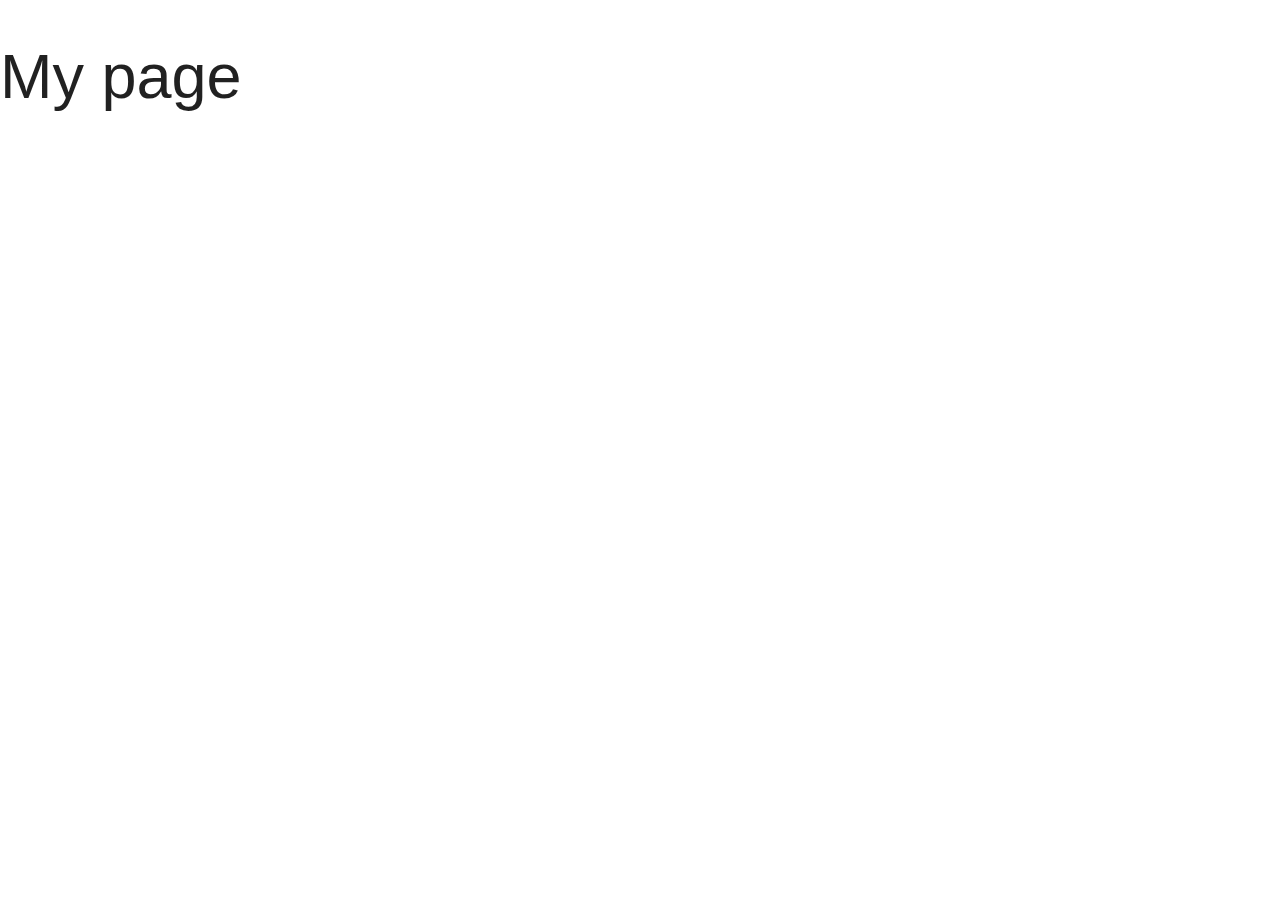
==== index.html @ 72392286 "setup materialize" ====
<!DOCTYPE html>
<html lang="en">
<head>
    <meta charset="UTF-8">
    <meta name="viewport" content="width=device-width, initial-scale=1.0">
    <link type="text/css" rel="stylesheet" href="assets/css/materialize.min.css"  media="screen,projection"/>
    <title>The Full Tankard</title>
</head>
<body>
    <h1>My page</h1>

    <script type="text/javascript" src="assets/script/materialize.min.js"></script>
    <script src="https://cdnjs.cloudflare.com/ajax/libs/jquery/3.2.1/jquery.min.js"></script>
    <script src="script.js"></script>
</body>
</html>
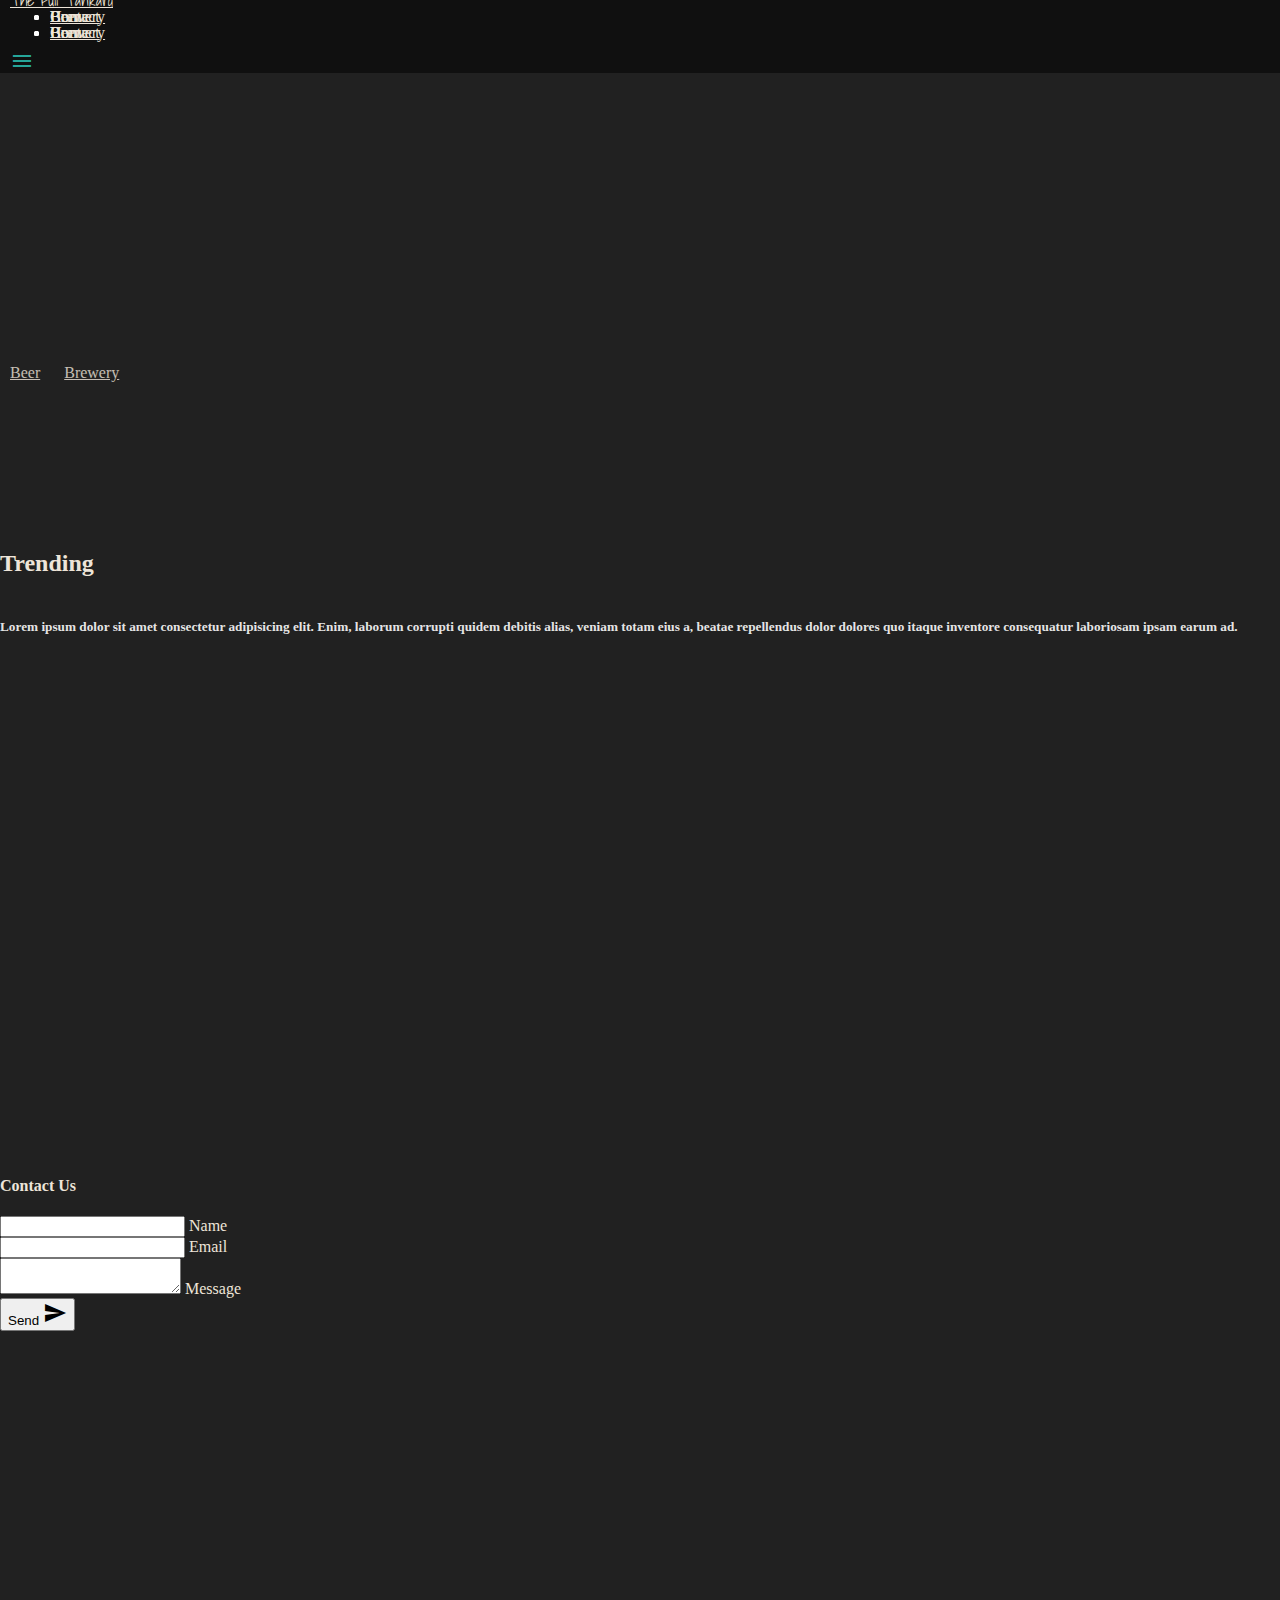
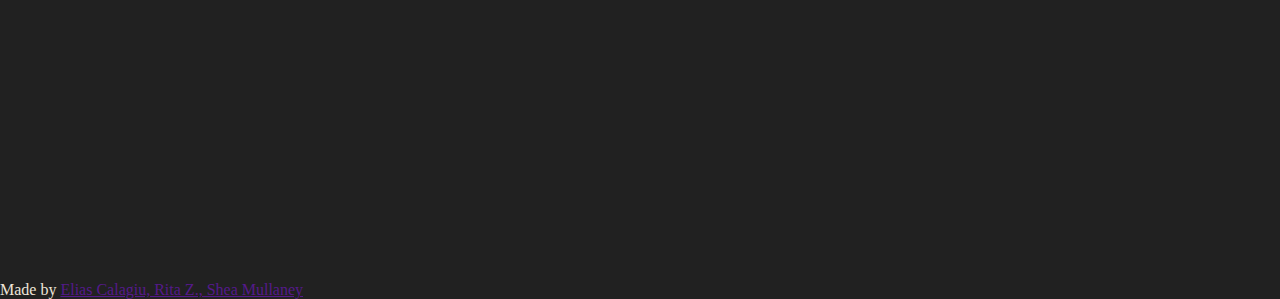
==== commit 8109d33c: "input setup finished" ====
--- a/index.html
+++ b/index.html
@@ -1,16 +1,151 @@
 <!DOCTYPE html>
 <html lang="en">
+
 <head>
     <meta charset="UTF-8">
     <meta name="viewport" content="width=device-width, initial-scale=1.0">
-    <link type="text/css" rel="stylesheet" href="assets/css/materialize.min.css"  media="screen,projection"/>
+    <link rel="preconnect" href="https://fonts.gstatic.com">
+    <link href="https://fonts.googleapis.com/css2?family=Shadows+Into+Light&display=swap" rel="stylesheet">
+
+    <link href="https://fonts.googleapis.com/icon?family=Material+Icons" rel="stylesheet">
+
+    <link type="text/css" rel="stylesheet"
+        href="https://materializecss.com/dist/css/materialize.min.css" />
+
+    <link rel="stylesheet" href="assets/css/index.css">
+    <link rel="stylesheet" href="assets/css/style.css">
     <title>The Full Tankard</title>
 </head>
+
 <body>
-    <h1>My page</h1>
+    <section id="index-banner" class="parallax-container">
+        <nav role="navigation">
+            <section class="nav-wrapper">
+                <a id="logo-container" href="#" class="brand-logo">The Full Tankard</a>
+                <ul class="right hide-on-med-and-down">
+                    <li><a href="#">Home</a></li>
+                    <li><a href="./assets/html/beer.html">Beer</a></li>
+                    <li><a href="./assets/html/brewery.html">Brewery</a></li>
+                    <li><a href="assets/html/contact.html">Contact</a></li>
+                </ul>
 
-    <script type="text/javascript" src="assets/script/materialize.min.js"></script>
-    <script src="https://cdnjs.cloudflare.com/ajax/libs/jquery/3.2.1/jquery.min.js"></script>
-    <script src="script.js"></script>
+                <ul id="nav-mobile" class="sidenav">
+                    <li><a href="#">Home</a></li>
+                    <li><a href="./assets/html/beer.html">Beer</a></li>
+                    <li><a href="./assets/html/brewery.html">Brewery</a></li>
+                    <li><a href="assets/html/contact.html">Contact</a></li>
+                </ul>
+                <a href="#" data-target="nav-mobile" class="sidenav-trigger"><i class="material-icons">menu</i></a>
+            </section>
+        </nav>
+
+        <section class="section no-pad-bot">
+            <section class="container">
+                <br><br>
+                <section class="row center" id="btns">
+                    <a class="waves-effect orange accent-3 btn-large beer" href="./assets/html/beer.html">Beer</a>
+                    <a class="waves-effect brown darken-3 btn-large brewery-btn" href="assets/html/brewery.html">Brewery</a>
+                </section>
+            </section>
+        </section>
+        <section class="parallax background-img1"></section>
+    </section>
+
+
+    <section class="container">
+        <section class="section">
+            <section class="row center">
+                <section class="col s12">
+                    <h2>Trending</h2>
+                </section>
+            </section>
+
+            <!--   Icon Section   -->
+            <section class="row"></section>
+
+        </section>
+    </section>
+
+
+    <section class="parallax-container valign-wrapper">
+        <section class="section no-pad-bot">
+            <section class="container">
+                <section class="row center">
+                    <h5 class="header col s12 light">Lorem ipsum dolor sit amet consectetur adipisicing elit. Enim,
+                        laborum corrupti quidem debitis alias, veniam totam eius a, beatae repellendus dolor dolores quo
+                        itaque inventore consequatur laboriosam ipsam earum ad.
+                    </h5>
+                </section>
+            </section>
+        </section>
+        <section class="parallax background-img2"></section>
+    </section>
+
+    <section class="container">
+        <section class="section">
+            <section class="row">
+                <section class="col s12 center">
+                    <h3><i class="mdi-content-send brown-text"></i></h3>
+                    <h4>Contact Us</h4>
+                    <section class="row">
+                        <section class="col s3"></section>
+                        <form class="col s6">
+                            <section class="row">
+                                <section class="input-field col s12">
+                                    <input id="name" type="text" class="validate">
+                                    <label for="last_name">Name</label>
+                                </section>
+                            </section>
+                            <section class="row">
+                                <section class="input-field col s12">
+                                    <input id="email" type="email" class="validate">
+                                    <label for="email">Email</label>
+                                </section>
+                            </section>
+                            <section class="row">
+                                <section class="input-field col s12">
+                                    <textarea id="textarea" class="materialize-textarea" data-length="120"></textarea>
+                                    <label for="textarea">Message</label>
+                                </section>
+                            </section>
+                            <button class="btn waves-effect" type="submit" name="action">Send
+                                <i class="material-icons right">send</i>
+                            </button>
+                        </form>
+                    </section>
+                </section>
+            </section>
+        </section>
+    </section>
+
+
+    <section class="parallax-container valign-wrapper">
+        <!-- <section class="section no-pad-bot">
+            <section class="container">
+                <section class="row center">
+                    <h5 class="header col s12 light">Lorem ipsum dolor sit amet consectetur adipisicing elit. Provident
+                        aperiam quasi numquam architecto, optio libero. Corporis delectus fugit, eveniet aut incidunt
+                        quas nemo rem voluptatum rerum tempore saepe cum assumenda!
+                    </h5>
+                </section>
+            </section>
+        </section> -->
+        <section class="parallax background-img3"></section>
+    </section>
+
+    <footer class="page-footer grey darken-4">
+        <section class="footer-copyright">
+            <section class="container">
+                Made by <a class="brown-text text-lighten-3" href="">Elias Calagiu, Rita Z., Shea Mullaney</a>
+            </section>
+        </section>
+    </footer>
+
+    <!-- <script src="https://cdnjs.cloudflare.com/ajax/libs/jquery/3.2.1/jquery.min.js"></script> -->
+    <script src="https://code.jquery.com/jquery-2.1.1.min.js"></script>
+    <script src="https://materializecss.com/dist/js/materialize.js"></script>
+    <script src="https://materializecss.com/dist/js/materialize.js"></script>
+    <script src="assets/script/script.js"></script>
 </body>
+
 </html>--- a/assets/css/index.css
+++ b/assets/css/index.css
@@ -0,0 +1,56 @@
+.background-img1 {
+    background: url(https://images.unsplash.com/photo-1436076863939-06870fe779c2?ixlib=rb-1.2.1&ixid=MXwxMjA3fDB8MHxwaG90by1wYWdlfHx8fGVufDB8fHw%3D&auto=format&fit=crop&w=2850&q=80) no-repeat center center fixed;
+    background-size: cover;
+    height: 100%;
+    overflow: hidden;
+  }
+  
+  .background-img2 {
+    background: url(https://images.unsplash.com/photo-1538488881038-e252a119ace7?ixid=MXwxMjA3fDB8MHxwaG90by1wYWdlfHx8fGVufDB8fHw%3D&ixlib=rb-1.2.1&auto=format&fit=crop&w=2250&q=80) no-repeat center center fixed;
+    background-size: cover;
+    height: 100%;
+    overflow: hidden;
+  }
+  
+  .background-img3 {
+    background: url(https://images.unsplash.com/photo-1513189737554-b1bbd839b9a3?ixlib=rb-1.2.1&ixid=MXwxMjA3fDB8MHxwaG90by1wYWdlfHx8fGVufDB8fHw%3D&auto=format&fit=crop&w=1950&q=80) no-repeat center center fixed;
+    background-size: cover;
+    width: 100%;
+    overflow: hidden;
+  }
+  
+  #btns {
+    margin-top: 250px;
+  }
+  
+  #btns > a {
+    width: 150px;
+    margin: 10px;
+  }
+  
+  p {
+    line-height: 2rem;
+  }
+   
+  .sidenav-trigger {
+    color: #26a69a;
+  }
+   
+  .parallax-container {
+    min-height: 500px;
+    line-height: 0;
+    height: auto;
+    color: rgba(255,255,255,.9);
+  }
+    
+  .parallax-container .section {
+    width: 100%;
+  }
+   
+  .icon-block {
+    padding: 0 15px;
+  }
+  
+  .icon-block .material-icons {
+    font-size: inherit;
+  }--- a/assets/css/style.css
+++ b/assets/css/style.css
@@ -0,0 +1,65 @@
+body {
+  background-color: #212121;
+  height: 100%;
+  margin: 0;
+  color: #eee5d9;
+}
+
+nav {
+  padding: 0 10px;
+}
+
+nav ul a,
+ nav .brand-logo {
+  color: #eee5d9;
+}
+
+nav {
+  background-color: rgba(0,0,0,.5);
+  box-shadow: none;
+}
+
+.beer:hover {
+  color: #6d4c41;
+}
+
+.brewery-btn:hover {
+  color: #ff9100;
+}
+
+.btn-large {
+  opacity: 0.8;
+  color:  #eee5d9;
+}
+
+.card {
+  background-color: transparent;
+}
+
+#logo-container {
+  font-family: 'Shadows Into Light', cursive;
+}
+
+footer.page-footer {
+  margin: 0;
+}
+
+footer {
+ padding-top: 0 !important;
+}
+
+.footer {
+  position: absolute;
+  bottom: 0;
+  width: 100%; 
+}
+
+.container {
+  margin-top: 50px;
+}
+
+@media only screen and (max-width : 600px) {
+  #index-banner .section {
+    top: 0;
+  }
+}
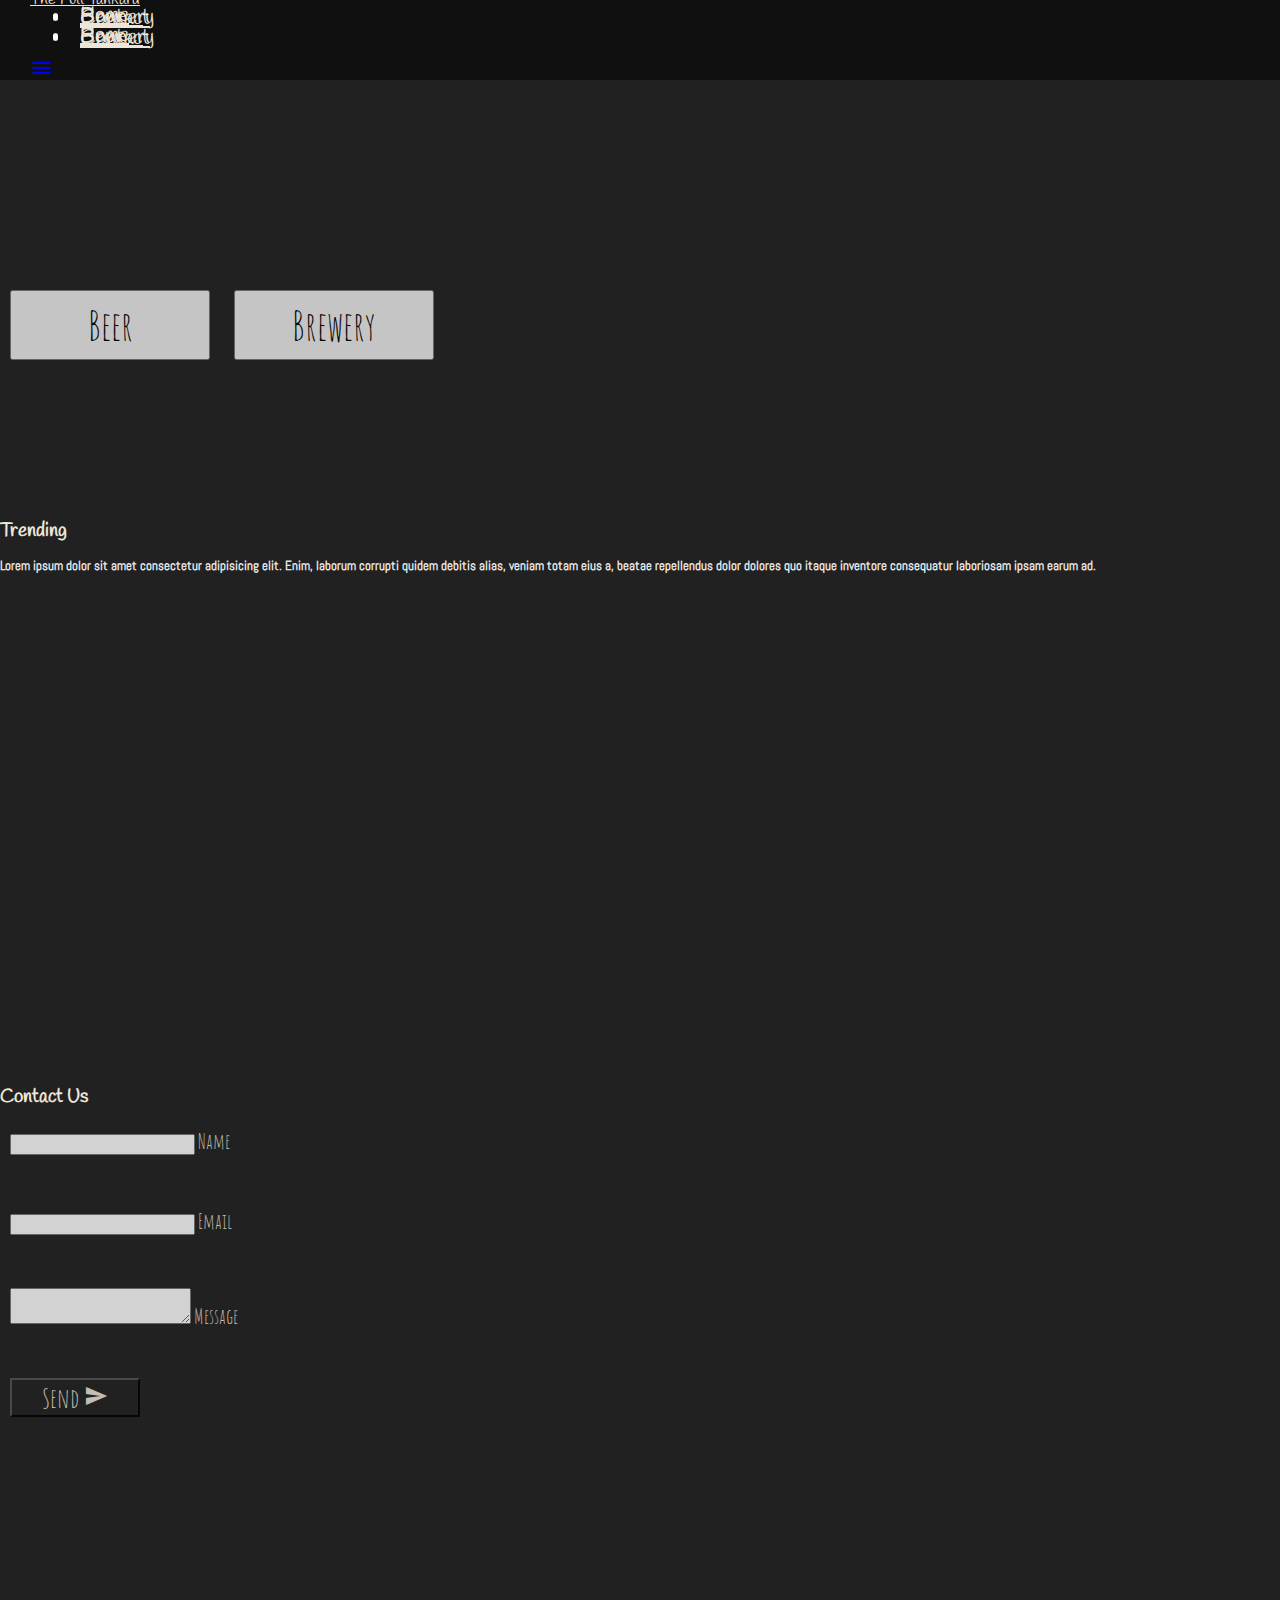
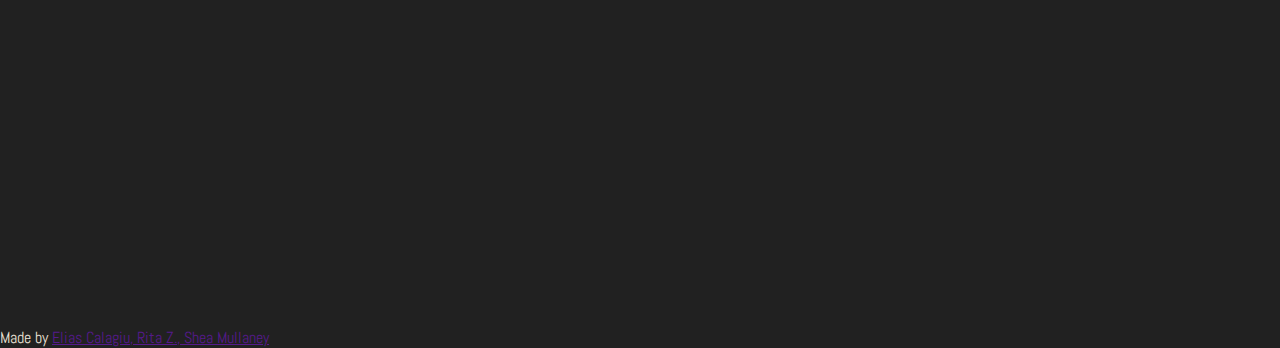
==== commit fb64b3f0: "finish styling" ====
--- a/index.html
+++ b/index.html
@@ -5,12 +5,13 @@
     <meta charset="UTF-8">
     <meta name="viewport" content="width=device-width, initial-scale=1.0">
     <link rel="preconnect" href="https://fonts.gstatic.com">
-    <link href="https://fonts.googleapis.com/css2?family=Shadows+Into+Light&display=swap" rel="stylesheet">
+    <link
+        href="https://fonts.googleapis.com/css2?family=Shadows+Into+Light&family=Amatic+SC:wght@700&family=Abel&family=Handlee&display=swap"
+        rel="stylesheet">
 
     <link href="https://fonts.googleapis.com/icon?family=Material+Icons" rel="stylesheet">
 
-    <link type="text/css" rel="stylesheet"
-        href="https://materializecss.com/dist/css/materialize.min.css" />
+    <link type="text/css" rel="stylesheet" href="https://materializecss.com/dist/css/materialize.min.css" />
 
     <link rel="stylesheet" href="assets/css/index.css">
     <link rel="stylesheet" href="assets/css/style.css">
@@ -35,7 +36,7 @@
                     <li><a href="./assets/html/brewery.html">Brewery</a></li>
                     <li><a href="assets/html/contact.html">Contact</a></li>
                 </ul>
-                <a href="#" data-target="nav-mobile" class="sidenav-trigger"><i class="material-icons">menu</i></a>
+                <a href="#" data-target="nav-mobile" class="sidenav-trigger"><i class="material-icons menu">menu</i></a>
             </section>
         </nav>
 
@@ -43,8 +44,10 @@
             <section class="container">
                 <br><br>
                 <section class="row center" id="btns">
-                    <a class="waves-effect orange accent-3 btn-large beer" href="./assets/html/beer.html">Beer</a>
-                    <a class="waves-effect brown darken-3 btn-large brewery-btn" href="assets/html/brewery.html">Brewery</a>
+                    <button class="waves-effect orange accent-3 btn-large beer-btn"
+                        href="./assets/html/beer.html">Beer</button>
+                    <button class="waves-effect brown darken-3 btn-large brewery-btn"
+                        href="assets/html/brewery.html">Brewery</button>
                 </section>
             </section>
         </section>
@@ -56,7 +59,7 @@
         <section class="section">
             <section class="row center">
                 <section class="col s12">
-                    <h2>Trending</h2>
+                    <h3>Trending</h3>
                 </section>
             </section>
 
@@ -70,8 +73,8 @@
     <section class="parallax-container valign-wrapper">
         <section class="section no-pad-bot">
             <section class="container">
-                <section class="row center">
-                    <h5 class="header col s12 light">Lorem ipsum dolor sit amet consectetur adipisicing elit. Enim,
+                <section class="center">
+                    <h5>Lorem ipsum dolor sit amet consectetur adipisicing elit. Enim,
                         laborum corrupti quidem debitis alias, veniam totam eius a, beatae repellendus dolor dolores quo
                         itaque inventore consequatur laboriosam ipsam earum ad.
                     </h5>
@@ -86,10 +89,10 @@
             <section class="row">
                 <section class="col s12 center">
                     <h3><i class="mdi-content-send brown-text"></i></h3>
-                    <h4>Contact Us</h4>
+                    <h3>Contact Us</h3>
                     <section class="row">
                         <section class="col s3"></section>
-                        <form class="col s6">
+                        <form class="col s6 contact">
                             <section class="row">
                                 <section class="input-field col s12">
                                     <input id="name" type="text" class="validate">
@@ -108,7 +111,7 @@
                                     <label for="textarea">Message</label>
                                 </section>
                             </section>
-                            <button class="btn waves-effect" type="submit" name="action">Send
+                            <button class="btn-large waves-effect send-btn" type="submit" name="action">Send
                                 <i class="material-icons right">send</i>
                             </button>
                         </form>
@@ -141,10 +144,20 @@
         </section>
     </footer>
 
-    <!-- <script src="https://cdnjs.cloudflare.com/ajax/libs/jquery/3.2.1/jquery.min.js"></script> -->
     <script src="https://code.jquery.com/jquery-2.1.1.min.js"></script>
     <script src="https://materializecss.com/dist/js/materialize.js"></script>
     <script src="https://materializecss.com/dist/js/materialize.js"></script>
+    <script src="./assets/script/animate.js"></script>
+    <script>
+        queryURL = `http://api.brewerydb.com/v2/beer/random/?key=5786dc3dcccec8ebd63d41b03597f78e`
+
+        $.ajax({
+            url: queryURL,
+            method: "GET"
+        }).then(function (response) {
+            console.log(response);
+        });
+    </script>
     <script src="assets/script/script.js"></script>
 </body>
 
--- a/assets/css/index.css
+++ b/assets/css/index.css
@@ -20,20 +20,7 @@
   }
   
   #btns {
-    margin-top: 250px;
-  }
-  
-  #btns > a {
-    width: 150px;
-    margin: 10px;
-  }
-  
-  p {
-    line-height: 2rem;
-  }
-   
-  .sidenav-trigger {
-    color: #26a69a;
+    margin-top: 200px;
   }
    
   .parallax-container {
@@ -53,4 +40,17 @@
   
   .icon-block .material-icons {
     font-size: inherit;
+  }
+
+  @media (max-width: 600px) {
+    .beer-btn, .brewery-btn {
+      display: block;
+      min-width: 130px;
+      min-height: 50px;
+      margin: 20px auto;
+    }
+
+    #btns {
+      margin-top: 150px;
+    }
   }--- a/assets/css/style.css
+++ b/assets/css/style.css
@@ -3,15 +3,29 @@
   height: 100%;
   margin: 0;
   color: #eee5d9;
+  font-family: 'Abel', sans-serif;
+}
+
+nav, h2, h3, .chip {
+  font-family: 'Handlee', cursive;
+}
+
+.card-title, h1, h4 {
+  font-family: 'Shadows Into Light', cursive;
 }
 
 nav {
-  padding: 0 10px;
+  padding: 0 30px;
 }
 
 nav ul a,
- nav .brand-logo {
+ nav .brand-logo, .contact {
   color: #eee5d9;
+}
+
+nav ul a {
+  font-size: 1.3rem;
+  margin: 0 10px;
 }
 
 nav {
@@ -19,7 +33,7 @@
   box-shadow: none;
 }
 
-.beer:hover {
+.beer-btn:hover {
   color: #6d4c41;
 }
 
@@ -27,9 +41,17 @@
   color: #ff9100;
 }
 
+button, .input-field, .sliders > .col.s5 > p {
+  font-family: 'Amatic SC', cursive;
+  margin: 10px;
+  min-width: 200px;
+  min-height: 70px;
+  padding: 0;
+  opacity: 0.8;
+}
+
 .btn-large {
-  opacity: 0.8;
-  color:  #eee5d9;
+  font-size: 2.5rem;
 }
 
 .card {
@@ -37,10 +59,41 @@
 }
 
 #logo-container {
-  font-family: 'Shadows Into Light', cursive;
+  font-family: 'Handlee', cursive;
 }
 
-footer.page-footer {
+.input-field > label {
+  font-size: 1.3rem;
+}
+
+.input-field input[type]:focus:not([readonly])+label,.input-field textarea:focus:not([readonly])+label {
+  color: #eee5d9;
+  font-size: 2rem;
+  transition: 0.2s ease-in-out;
+}
+
+.input-field input[type]:focus:not([readonly]),
+.input-field textarea:focus:not([readonly]) {
+  border-bottom: 1px solid #eee5d9;
+  box-shadow: 0 1px 0 0 #eee5d9;
+}
+
+.send-btn {
+  background-color: #212121;
+  color: #eee5d9;
+  font-size: 1.7rem;
+  padding: 0 28px;
+  min-width: 130px;
+  min-height: 30px;
+}
+
+.send-btn:hover {
+  background-color: #eee5d9;
+  opacity: 0.5;
+  color: #212121;
+}
+
+.page-footer {
   margin: 0;
 }
 
@@ -54,12 +107,59 @@
   width: 100%; 
 }
 
-.container {
-  margin-top: 50px;
+@media (max-width: 992px) {
+  #nav-mobile {
+    background-color: rgba(0,0,0,.5);
+    height: 100%;
+    margin-top: 64px;
+    padding: 10px 32px;
+    width: 40%;
+  }
+
+  .sidenav li>a, .menu {
+    color: #eee5d9;
+    font-size: 1.3rem;
+  }
+
+  button {
+    min-height: 40px;
+    min-width: 20%;
+    font-size: 2rem;
+  }
 }
 
-@media only screen and (max-width : 600px) {
+@media (max-width: 600px) {
+  #nav-mobile {
+    margin-top: 56px;
+  }
+
+  .btn-large {
+    font-size: 1.7rem;
+  }
+}
+
+@media only screen and (max-width: 600px) {
   #index-banner .section {
     top: 0;
   }
 }
+
+@media (max-width: 443px) {
+  #logo-container {
+    font-size: 2rem;
+    overflow-x: hidden;
+    white-space: nowrap;
+    padding-left: 20px;
+  }
+
+  .sidenav li>a {
+    padding: 0 10px;
+  }
+
+  .row .col.s6.contact {
+    width: 90%;
+    float: none;
+    margin-left: none;
+    margin: auto;
+  }
+}
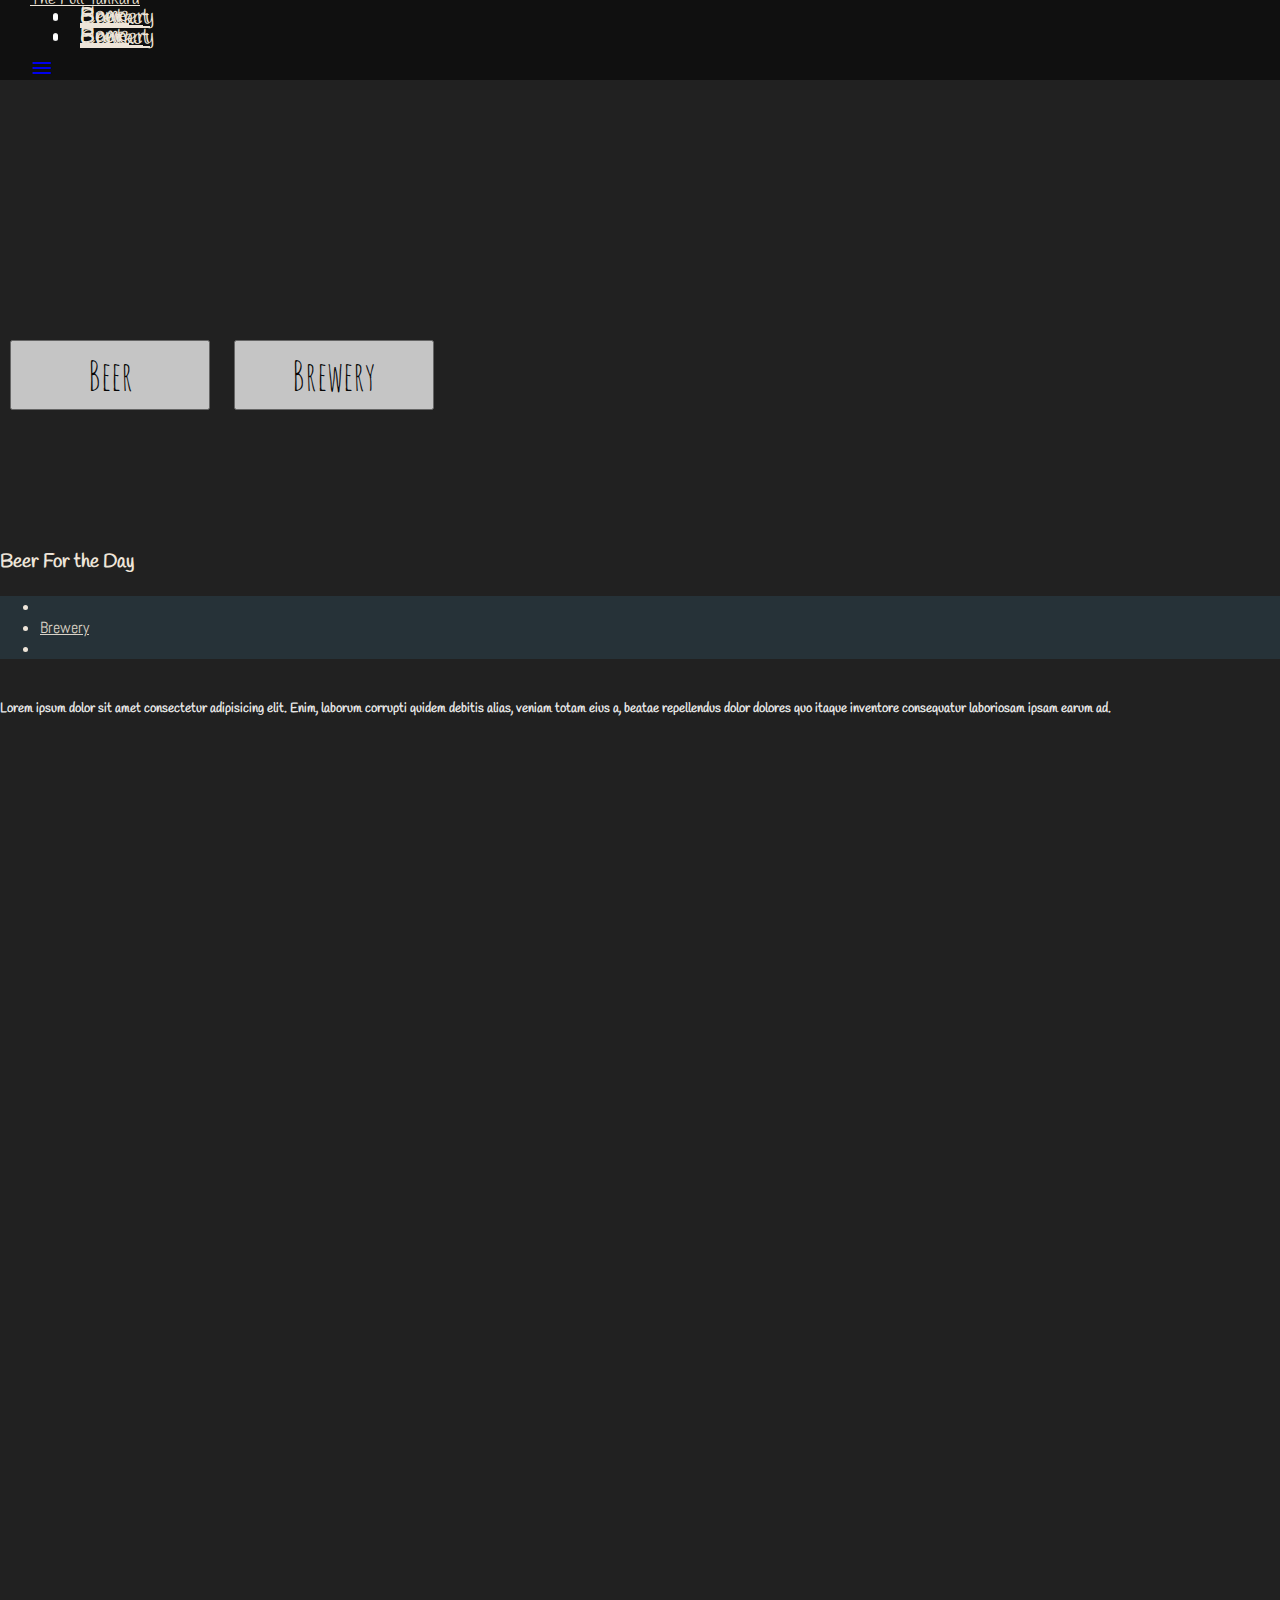
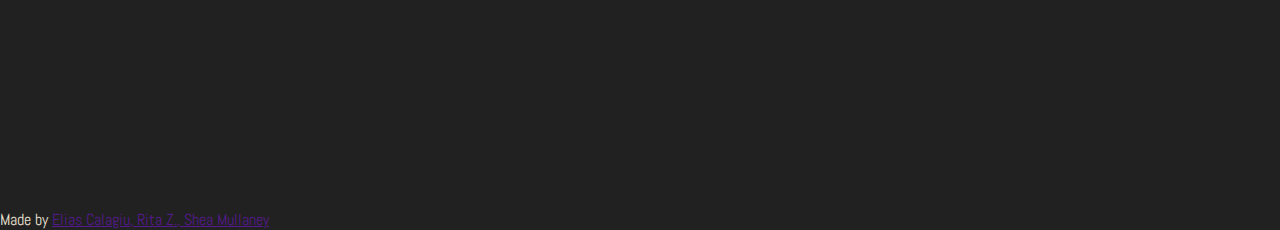
==== commit 4372bd11: "generate random beer" ====
--- a/index.html
+++ b/index.html
@@ -59,7 +59,38 @@
         <section class="section">
             <section class="row center">
                 <section class="col s12">
-                    <h3>Trending</h3>
+                    <h3>Beer For the Day</h3>
+                    <h4 id="rand-beer"></h4>
+                    <section class="row">
+                        <section class="col s3"></section>
+                        <section class="col s6">
+                            <section class="card">
+                                <section class="card-content">
+                                    <p id="description"></p>
+                                </section>
+                                <section class="card-tabs">
+                                    <ul class="tabs tabs-fixed-width">
+                                        <li class="tab" id="style-tab"><a href="#style">Style</a></li>
+                                        <li class="tab" id="brewery-tab"><a class="active" href="#brewery">Brewery</a></li>
+                                        <li class="tab"
+                                        id="website-tab"><a href="#website">Website</a></li>
+                                    </ul>
+                                </section>
+                                <section class="card-content">
+                                    <section id="style">
+                                        <h5 id="style-name"></h5>
+                                    </section>
+                                    <section id="brewery">
+                                        <h5 id="brewery-name"></h5>
+                                        <section id="rand-address"></section>
+                                    </section>
+                                    <section id="website">
+                                        <h5 id="url"></h5>
+                                    </section>
+                                </section>
+                            </section>
+                        </section>
+                    </section>
                 </section>
             </section>
 
@@ -87,7 +118,7 @@
     <section class="container">
         <section class="section">
             <section class="row">
-                <section class="col s12 center">
+                <!-- <section class="col s12 center">
                     <h3><i class="mdi-content-send brown-text"></i></h3>
                     <h3>Contact Us</h3>
                     <section class="row">
@@ -116,7 +147,7 @@
                             </button>
                         </form>
                     </section>
-                </section>
+                </section> -->
             </section>
         </section>
     </section>
@@ -146,18 +177,7 @@
 
     <script src="https://code.jquery.com/jquery-2.1.1.min.js"></script>
     <script src="https://materializecss.com/dist/js/materialize.js"></script>
-    <script src="https://materializecss.com/dist/js/materialize.js"></script>
     <script src="./assets/script/animate.js"></script>
-    <script>
-        queryURL = `http://api.brewerydb.com/v2/beer/random/?key=5786dc3dcccec8ebd63d41b03597f78e`
-
-        $.ajax({
-            url: queryURL,
-            method: "GET"
-        }).then(function (response) {
-            console.log(response);
-        });
-    </script>
     <script src="assets/script/script.js"></script>
 </body>
 
--- a/assets/css/index.css
+++ b/assets/css/index.css
@@ -42,6 +42,26 @@
     font-size: inherit;
   }
 
+
+  .tabs .indicator {
+    background-color: #eee5d9;
+  }
+
+  .card .card-content:first-child {
+    background-color: #eee5d9;
+    color: #263238;
+  }
+
+  .tabs .tab a {
+    color: #263238;
+  }
+
+  .tabs .tab a:hover, .tabs .tab a.active, .tabs .tab a:focus, .tabs .tab a:focus.active {
+    background-color: #263238;
+    opacity: 0.9;
+    color: #eee5d9;
+  }
+
   @media (max-width: 600px) {
     .beer-btn, .brewery-btn {
       display: block;
--- a/assets/css/style.css
+++ b/assets/css/style.css
@@ -6,7 +6,7 @@
   font-family: 'Abel', sans-serif;
 }
 
-nav, h2, h3, .chip {
+nav, h2, h3, h5, .chip {
   font-family: 'Handlee', cursive;
 }
 
@@ -33,6 +33,10 @@
   box-shadow: none;
 }
 
+.container {
+  margin-top: 50px;
+}
+
 .beer-btn:hover {
   color: #6d4c41;
 }
@@ -55,7 +59,7 @@
 }
 
 .card {
-  background-color: transparent;
+  background-color: #263238;
 }
 
 #logo-container {
@@ -76,21 +80,6 @@
 .input-field textarea:focus:not([readonly]) {
   border-bottom: 1px solid #eee5d9;
   box-shadow: 0 1px 0 0 #eee5d9;
-}
-
-.send-btn {
-  background-color: #212121;
-  color: #eee5d9;
-  font-size: 1.7rem;
-  padding: 0 28px;
-  min-width: 130px;
-  min-height: 30px;
-}
-
-.send-btn:hover {
-  background-color: #eee5d9;
-  opacity: 0.5;
-  color: #212121;
 }
 
 .page-footer {
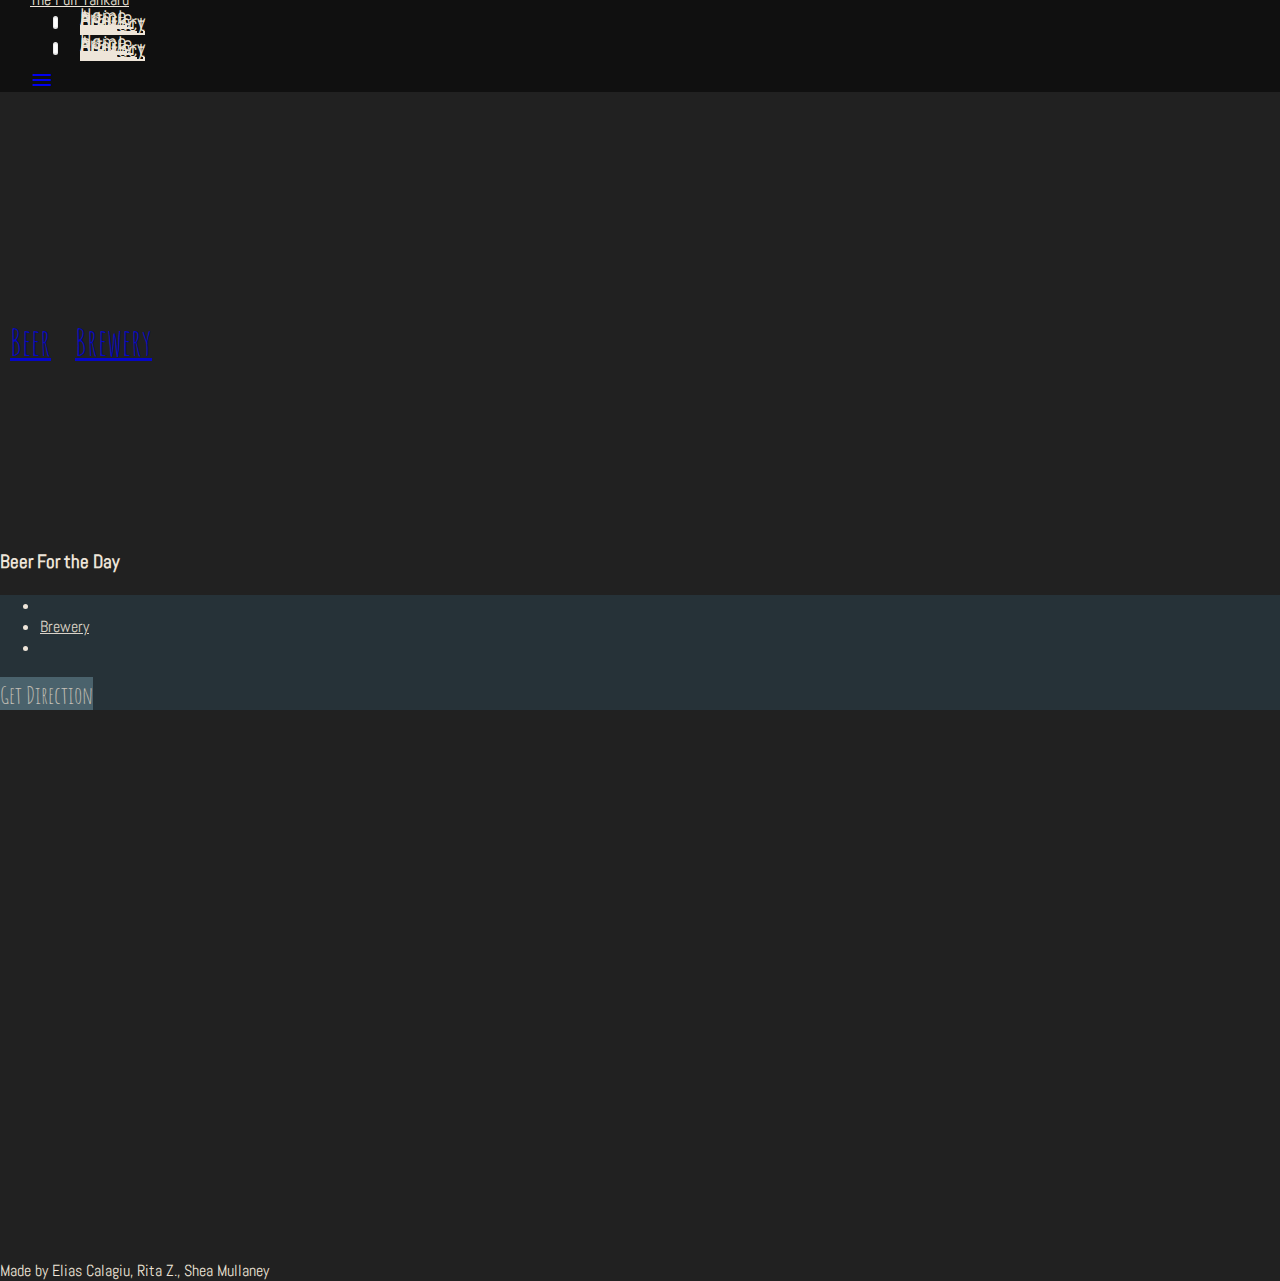
==== commit 2ef6f04a: "Merge pull request #23 from seagda/relayout" ====
--- a/index.html
+++ b/index.html
@@ -6,7 +6,7 @@
     <meta name="viewport" content="width=device-width, initial-scale=1.0">
     <link rel="preconnect" href="https://fonts.gstatic.com">
     <link
-        href="https://fonts.googleapis.com/css2?family=Shadows+Into+Light&family=Amatic+SC:wght@700&family=Abel&family=Handlee&display=swap"
+        href="https://fonts.googleapis.com/css2?family=Amatic+SC:wght@700&family=Abel&family=Handlee&display=swap"
         rel="stylesheet">
 
     <link href="https://fonts.googleapis.com/icon?family=Material+Icons" rel="stylesheet">
@@ -25,15 +25,17 @@
                 <a id="logo-container" href="#" class="brand-logo">The Full Tankard</a>
                 <ul class="right hide-on-med-and-down">
                     <li><a href="#">Home</a></li>
-                    <li><a href="./assets/html/beer.html">Beer</a></li>
-                    <li><a href="./assets/html/brewery.html">Brewery</a></li>
+                    <li><a href="assets/html/article.html">Article</a></li>
+                    <li><a href="assets/html/beer.html">Beer</a></li>
+                    <li><a href="assets/html/brewery.html">Brewery</a></li>
                     <li><a href="assets/html/contact.html">Contact</a></li>
                 </ul>
 
                 <ul id="nav-mobile" class="sidenav">
                     <li><a href="#">Home</a></li>
-                    <li><a href="./assets/html/beer.html">Beer</a></li>
-                    <li><a href="./assets/html/brewery.html">Brewery</a></li>
+                    <li><a href="assets/html/article.html">Article</a></li>
+                    <li><a href="assets/html/beer.html">Beer</a></li>
+                    <li><a href="assets/html/brewery.html">Brewery</a></li>
                     <li><a href="assets/html/contact.html">Contact</a></li>
                 </ul>
                 <a href="#" data-target="nav-mobile" class="sidenav-trigger"><i class="material-icons menu">menu</i></a>
@@ -44,10 +46,9 @@
             <section class="container">
                 <br><br>
                 <section class="row center" id="btns">
-                    <button class="waves-effect orange accent-3 btn-large beer-btn"
-                        href="./assets/html/beer.html">Beer</button>
-                    <button class="waves-effect brown darken-3 btn-large brewery-btn"
-                        href="assets/html/brewery.html">Brewery</button>
+                    <a class="waves-effect orange accent-3 btn-large beer-btn btn" href="assets/html/beer.html">Beer</a>
+                    <a class="waves-effect brown darken-3 btn-large brewery-btn btn"
+                        href="assets/html/brewery.html">Brewery</a>
                 </section>
             </section>
         </section>
@@ -71,9 +72,9 @@
                                 <section class="card-tabs">
                                     <ul class="tabs tabs-fixed-width">
                                         <li class="tab" id="style-tab"><a href="#style">Style</a></li>
-                                        <li class="tab" id="brewery-tab"><a class="active" href="#brewery">Brewery</a></li>
-                                        <li class="tab"
-                                        id="website-tab"><a href="#website">Website</a></li>
+                                        <li class="tab" id="brewery-tab"><a class="active" href="#brewery">Brewery</a>
+                                        </li>
+                                        <li class="tab" id="website-tab"><a href="#website">Website</a></li>
                                     </ul>
                                 </section>
                                 <section class="card-content">
@@ -83,6 +84,9 @@
                                     <section id="brewery">
                                         <h5 id="brewery-name"></h5>
                                         <section id="rand-address"></section>
+                                        <a class="waves-effect btn get-direction-btn" id="get-direction"
+                                            target="_blank">Get
+                                            Direction</a>
                                     </section>
                                     <section id="website">
                                         <h5 id="url"></h5>
@@ -93,84 +97,22 @@
                     </section>
                 </section>
             </section>
-
-            <!--   Icon Section   -->
-            <section class="row"></section>
-
         </section>
     </section>
-
 
     <section class="parallax-container valign-wrapper">
         <section class="section no-pad-bot">
             <section class="container">
-                <section class="center">
-                    <h5>Lorem ipsum dolor sit amet consectetur adipisicing elit. Enim,
-                        laborum corrupti quidem debitis alias, veniam totam eius a, beatae repellendus dolor dolores quo
-                        itaque inventore consequatur laboriosam ipsam earum ad.
-                    </h5>
-                </section>
+                <!-- news card goes here -->
             </section>
         </section>
         <section class="parallax background-img2"></section>
     </section>
 
-    <section class="container">
-        <section class="section">
-            <section class="row">
-                <!-- <section class="col s12 center">
-                    <h3><i class="mdi-content-send brown-text"></i></h3>
-                    <h3>Contact Us</h3>
-                    <section class="row">
-                        <section class="col s3"></section>
-                        <form class="col s6 contact">
-                            <section class="row">
-                                <section class="input-field col s12">
-                                    <input id="name" type="text" class="validate">
-                                    <label for="last_name">Name</label>
-                                </section>
-                            </section>
-                            <section class="row">
-                                <section class="input-field col s12">
-                                    <input id="email" type="email" class="validate">
-                                    <label for="email">Email</label>
-                                </section>
-                            </section>
-                            <section class="row">
-                                <section class="input-field col s12">
-                                    <textarea id="textarea" class="materialize-textarea" data-length="120"></textarea>
-                                    <label for="textarea">Message</label>
-                                </section>
-                            </section>
-                            <button class="btn-large waves-effect send-btn" type="submit" name="action">Send
-                                <i class="material-icons right">send</i>
-                            </button>
-                        </form>
-                    </section>
-                </section> -->
-            </section>
-        </section>
-    </section>
-
-
-    <section class="parallax-container valign-wrapper">
-        <!-- <section class="section no-pad-bot">
-            <section class="container">
-                <section class="row center">
-                    <h5 class="header col s12 light">Lorem ipsum dolor sit amet consectetur adipisicing elit. Provident
-                        aperiam quasi numquam architecto, optio libero. Corporis delectus fugit, eveniet aut incidunt
-                        quas nemo rem voluptatum rerum tempore saepe cum assumenda!
-                    </h5>
-                </section>
-            </section>
-        </section> -->
-        <section class="parallax background-img3"></section>
-    </section>
-
     <footer class="page-footer grey darken-4">
         <section class="footer-copyright">
             <section class="container">
-                Made by <a class="brown-text text-lighten-3" href="">Elias Calagiu, Rita Z., Shea Mullaney</a>
+                Made by <span class="brown-text text-lighten-3" href="">Elias Calagiu, Rita Z., Shea Mullaney</span>
             </section>
         </section>
     </footer>
--- a/assets/css/index.css
+++ b/assets/css/index.css
@@ -1,76 +1,101 @@
 .background-img1 {
-    background: url(https://images.unsplash.com/photo-1436076863939-06870fe779c2?ixlib=rb-1.2.1&ixid=MXwxMjA3fDB8MHxwaG90by1wYWdlfHx8fGVufDB8fHw%3D&auto=format&fit=crop&w=2850&q=80) no-repeat center center fixed;
-    background-size: cover;
-    height: 100%;
-    overflow: hidden;
+  background: url(https://images.unsplash.com/photo-1436076863939-06870fe779c2?ixlib=rb-1.2.1&ixid=MXwxMjA3fDB8MHxwaG90by1wYWdlfHx8fGVufDB8fHw%3D&auto=format&fit=crop&w=2850&q=80) no-repeat center center fixed;
+  background-size: cover;
+  height: 100%;
+  overflow: hidden;
+}
+
+.background-img2 {
+  background: url(https://images.unsplash.com/photo-1538488881038-e252a119ace7?ixid=MXwxMjA3fDB8MHxwaG90by1wYWdlfHx8fGVufDB8fHw%3D&ixlib=rb-1.2.1&auto=format&fit=crop&w=2250&q=80) no-repeat center center fixed;
+  background-size: cover;
+  height: 100%;
+  overflow: hidden;
+  opacity: 0.7;
+}
+
+.background-img3 {
+  background: url(https://images.unsplash.com/photo-1513189737554-b1bbd839b9a3?ixlib=rb-1.2.1&ixid=MXwxMjA3fDB8MHxwaG90by1wYWdlfHx8fGVufDB8fHw%3D&auto=format&fit=crop&w=1950&q=80) no-repeat center center fixed;
+  background-size: cover;
+  width: 100%;
+  overflow: hidden;
+}
+
+#btns {
+  margin-top: 200px;
+}
+
+.beer-btn, .brewery-btn {
+  padding-top: 8px;
+}
+
+.beer-btn:hover {
+  color: #6d4c41;
+}
+
+.brewery-btn:hover {
+  color: #ff9100;
+}
+
+.parallax-container {
+  min-height: 500px;
+  line-height: 0;
+  height: auto;
+  color: rgba(255, 255, 255, .9);
+}
+
+.parallax-container .section {
+  width: 100%;
+}
+
+.icon-block {
+  padding: 0 15px;
+}
+
+.icon-block .material-icons {
+  font-size: inherit;
+}
+
+.tabs .indicator {
+  background-color: #eee5d9;
+}
+
+.card .card-content:first-child {
+  background-color: #eee5d9;
+  color: #263238;
+}
+
+.tabs .tab a {
+  color: #263238;
+}
+
+.tabs .tab a:hover, .tabs .tab a.active, .tabs .tab a:focus, .tabs .tab a:focus.active {
+  background-color: #263238;
+  opacity: 0.9;
+  color: #eee5d9;
+}
+
+a.get-direction-btn {
+  margin: 10px 0;
+  padding-top: 3px;
+  height: 40px;
+  width: 150px;
+  font-size: 1.5rem;
+  background-color: #546e7a;
+}
+
+a.get-direction-btn:hover {
+  background-color: #eee5d9;
+  color: #546e7a;
+}
+
+@media (max-width: 600px) {
+  .beer-btn, .brewery-btn {
+    display: block;
+    min-width: 130px;
+    min-height: 50px;
+    margin: 20px auto;
   }
-  
-  .background-img2 {
-    background: url(https://images.unsplash.com/photo-1538488881038-e252a119ace7?ixid=MXwxMjA3fDB8MHxwaG90by1wYWdlfHx8fGVufDB8fHw%3D&ixlib=rb-1.2.1&auto=format&fit=crop&w=2250&q=80) no-repeat center center fixed;
-    background-size: cover;
-    height: 100%;
-    overflow: hidden;
+  #btns {
+    margin-top: 150px;
   }
-  
-  .background-img3 {
-    background: url(https://images.unsplash.com/photo-1513189737554-b1bbd839b9a3?ixlib=rb-1.2.1&ixid=MXwxMjA3fDB8MHxwaG90by1wYWdlfHx8fGVufDB8fHw%3D&auto=format&fit=crop&w=1950&q=80) no-repeat center center fixed;
-    background-size: cover;
-    width: 100%;
-    overflow: hidden;
-  }
-  
-  #btns {
-    margin-top: 200px;
-  }
-   
-  .parallax-container {
-    min-height: 500px;
-    line-height: 0;
-    height: auto;
-    color: rgba(255,255,255,.9);
-  }
-    
-  .parallax-container .section {
-    width: 100%;
-  }
-   
-  .icon-block {
-    padding: 0 15px;
-  }
-  
-  .icon-block .material-icons {
-    font-size: inherit;
-  }
-
-
-  .tabs .indicator {
-    background-color: #eee5d9;
-  }
-
-  .card .card-content:first-child {
-    background-color: #eee5d9;
-    color: #263238;
-  }
-
-  .tabs .tab a {
-    color: #263238;
-  }
-
-  .tabs .tab a:hover, .tabs .tab a.active, .tabs .tab a:focus, .tabs .tab a:focus.active {
-    background-color: #263238;
-    opacity: 0.9;
-    color: #eee5d9;
-  }
-
-  @media (max-width: 600px) {
-    .beer-btn, .brewery-btn {
-      display: block;
-      min-width: 130px;
-      min-height: 50px;
-      margin: 20px auto;
-    }
-
-    #btns {
-      margin-top: 150px;
-    }
-  }+}--- a/assets/css/style.css
+++ b/assets/css/style.css
@@ -4,22 +4,43 @@
   margin: 0;
   color: #eee5d9;
   font-family: 'Abel', sans-serif;
+  /* font-family: 'Handlee', cursive; */
 }
 
-nav, h2, h3, h5, .chip {
-  font-family: 'Handlee', cursive;
+.btn, .input-field, .sliders>.col.s5>p {
+  font-family: 'Amatic SC', cursive;
 }
 
-.card-title, h1, h4 {
-  font-family: 'Shadows Into Light', cursive;
+.btn {
+  margin: 10px;
+  width: 200px;
+  height: 70px;
+  opacity: 0.8;
+}
+
+.link {
+  cursor: pointer;
+  font-family: 'Abel', sans-serif;
+  text-transform: uppercase;
+  border: none;
+  background-color: transparent;
+  color: #ffab40;
+}
+
+.link:hover {
+  color: #ffd180;
+  transition: color .3s ease;
+}
+
+.link:focus {
+  background-color: transparent;
 }
 
 nav {
   padding: 0 30px;
 }
 
-nav ul a,
- nav .brand-logo, .contact {
+nav ul a, nav .brand-logo, .contact {
   color: #eee5d9;
 }
 
@@ -29,57 +50,44 @@
 }
 
 nav {
-  background-color: rgba(0,0,0,.5);
+  background-color: rgba(0, 0, 0, .5);
   box-shadow: none;
+}
+
+.btn-large {
+  font-size: 2.3rem;
 }
 
 .container {
   margin-top: 50px;
 }
 
-.beer-btn:hover {
-  color: #6d4c41;
-}
-
-.brewery-btn:hover {
-  color: #ff9100;
-}
-
-button, .input-field, .sliders > .col.s5 > p {
-  font-family: 'Amatic SC', cursive;
-  margin: 10px;
-  min-width: 200px;
-  min-height: 70px;
-  padding: 0;
-  opacity: 0.8;
-}
-
-.btn-large {
-  font-size: 2.5rem;
-}
-
 .card {
   background-color: #263238;
 }
 
-#logo-container {
-  font-family: 'Handlee', cursive;
-}
-
-.input-field > label {
+.input-field>label {
   font-size: 1.3rem;
 }
 
-.input-field input[type]:focus:not([readonly])+label,.input-field textarea:focus:not([readonly])+label {
+.input-field input[type]:focus:not([readonly])+label, .input-field textarea:focus:not([readonly])+label {
   color: #eee5d9;
-  font-size: 2rem;
+  font-size: 1.5rem;
   transition: 0.2s ease-in-out;
 }
 
-.input-field input[type]:focus:not([readonly]),
-.input-field textarea:focus:not([readonly]) {
+.input-field input[type]:focus:not([readonly]), .input-field textarea:focus:not([readonly]) {
   border-bottom: 1px solid #eee5d9;
   box-shadow: 0 1px 0 0 #eee5d9;
+  color: #eee5d9;
+}
+
+.input-field textarea {
+  color: #eee5d9;
+}
+
+.footer-copyright .container {
+  margin-top: 0;
 }
 
 .page-footer {
@@ -87,32 +95,30 @@
 }
 
 footer {
- padding-top: 0 !important;
+  padding-top: 0 !important;
 }
 
 .footer {
   position: absolute;
   bottom: 0;
-  width: 100%; 
+  width: 100%;
 }
 
 @media (max-width: 992px) {
   #nav-mobile {
-    background-color: rgba(0,0,0,.5);
+    background-color: rgba(0, 0, 0, .5);
     height: 100%;
     margin-top: 64px;
     padding: 10px 32px;
     width: 40%;
   }
-
   .sidenav li>a, .menu {
     color: #eee5d9;
     font-size: 1.3rem;
   }
-
   button {
-    min-height: 40px;
-    min-width: 20%;
+    height: 40px;
+    width: 20%;
     font-size: 2rem;
   }
 }
@@ -121,7 +127,6 @@
   #nav-mobile {
     margin-top: 56px;
   }
-
   .btn-large {
     font-size: 1.7rem;
   }
@@ -140,15 +145,7 @@
     white-space: nowrap;
     padding-left: 20px;
   }
-
   .sidenav li>a {
     padding: 0 10px;
   }
-
-  .row .col.s6.contact {
-    width: 90%;
-    float: none;
-    margin-left: none;
-    margin: auto;
-  }
-}
+}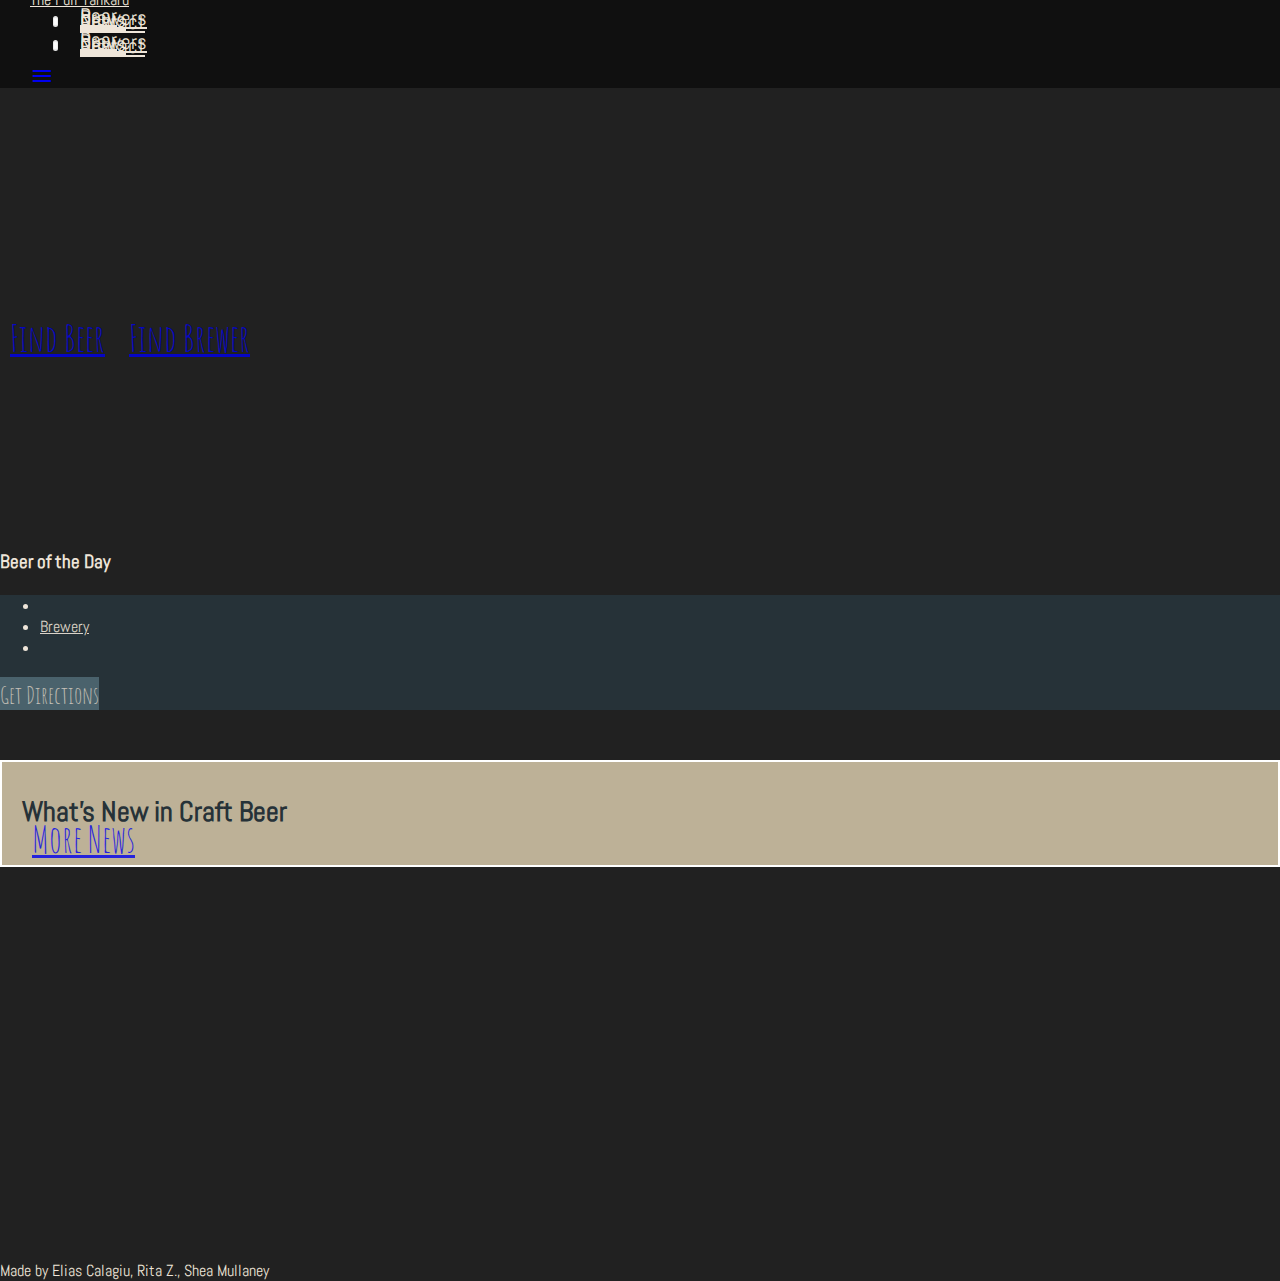
==== commit 64025184: "displaying articles on homepage" ====
--- a/index.html
+++ b/index.html
@@ -22,20 +22,18 @@
     <section id="index-banner" class="parallax-container">
         <nav role="navigation">
             <section class="nav-wrapper">
-                <a id="logo-container" href="#" class="brand-logo">The Full Tankard</a>
+                <a id="logo-container" href="index.html" class="brand-logo">The Full Tankard</a>
                 <ul class="right hide-on-med-and-down">
-                    <li><a href="#">Home</a></li>
-                    <li><a href="assets/html/article.html">Article</a></li>
                     <li><a href="assets/html/beer.html">Beer</a></li>
-                    <li><a href="assets/html/brewery.html">Brewery</a></li>
+                    <li><a href="assets/html/brewery.html">Brewers</a></li>
+                    <li><a href="assets/html/article.html">News</a></li>
                     <li><a href="assets/html/contact.html">Contact</a></li>
                 </ul>
 
                 <ul id="nav-mobile" class="sidenav">
-                    <li><a href="#">Home</a></li>
-                    <li><a href="assets/html/article.html">Article</a></li>
                     <li><a href="assets/html/beer.html">Beer</a></li>
-                    <li><a href="assets/html/brewery.html">Brewery</a></li>
+                    <li><a href="assets/html/brewery.html">Brewers</a></li>
+                    <li><a href="assets/html/article.html">News</a></li>
                     <li><a href="assets/html/contact.html">Contact</a></li>
                 </ul>
                 <a href="#" data-target="nav-mobile" class="sidenav-trigger"><i class="material-icons menu">menu</i></a>
@@ -46,9 +44,9 @@
             <section class="container">
                 <br><br>
                 <section class="row center" id="btns">
-                    <a class="waves-effect orange accent-3 btn-large beer-btn btn" href="assets/html/beer.html">Beer</a>
+                    <a class="waves-effect orange accent-3 btn-large beer-btn btn" href="assets/html/beer.html">Find Beer</a>
                     <a class="waves-effect brown darken-3 btn-large brewery-btn btn"
-                        href="assets/html/brewery.html">Brewery</a>
+                        href="assets/html/brewery.html">Find Brewer</a>
                 </section>
             </section>
         </section>
@@ -60,7 +58,7 @@
         <section class="section">
             <section class="row center">
                 <section class="col s12">
-                    <h3>Beer For the Day</h3>
+                    <h3>Beer of the Day</h3>
                     <h4 id="rand-beer"></h4>
                     <section class="row">
                         <section class="col s3"></section>
@@ -86,7 +84,7 @@
                                         <section id="rand-address"></section>
                                         <a class="waves-effect btn get-direction-btn" id="get-direction"
                                             target="_blank">Get
-                                            Direction</a>
+                                            Directions</a>
                                     </section>
                                     <section id="website">
                                         <h5 id="url"></h5>
@@ -102,8 +100,22 @@
 
     <section class="parallax-container valign-wrapper">
         <section class="section no-pad-bot">
-            <section class="container">
-                <!-- news card goes here -->
+            <section class="container" id="article-container">
+
+<!-- news card goes here -->
+                <section class="card horizontal" id="articles-box">
+                    <section class="card-stacked">
+                        <section id="article-list">
+                            <h3>What's New in Craft Beer</h3>
+
+                        </section>
+                        <section class="row center">
+                            <a class="waves-effect brown darken-3 btn-large brewery-btn btn" href="assets/html/article.html">More News</a>
+                        </section>
+                    </section>
+
+                </section>
+<!-- news card ends -->
             </section>
         </section>
         <section class="parallax background-img2"></section>
@@ -121,6 +133,10 @@
     <script src="https://materializecss.com/dist/js/materialize.js"></script>
     <script src="./assets/script/animate.js"></script>
     <script src="assets/script/script.js"></script>
+    <script>
+
+
+    </script>
 </body>
 
 </html>--- a/assets/css/index.css
+++ b/assets/css/index.css
@@ -98,4 +98,16 @@
   #btns {
     margin-top: 150px;
   }
+}
+
+#articles-box {
+  margin: 10px 0;
+  border: 2px solid white;
+  padding: 20px;
+  font-size: 1.5rem;
+  background:rgba(241, 225, 191, 0.75);
+}
+
+#articles-box h3 {
+  color: #263238;
 }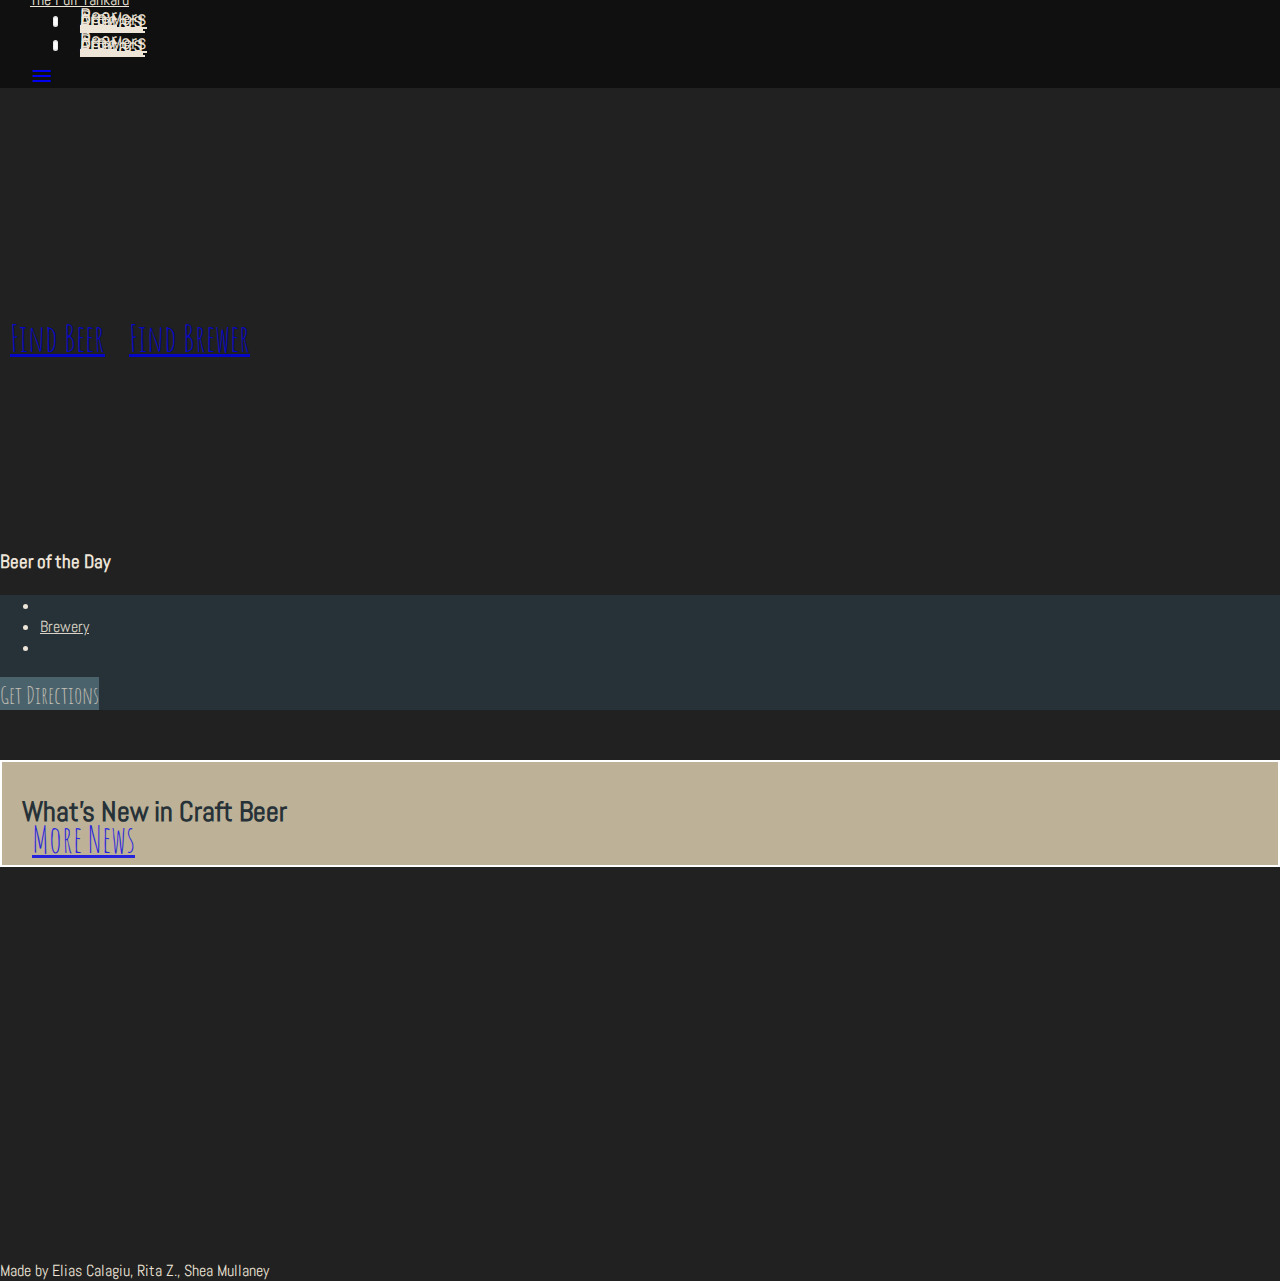
==== commit d19e5a5b: "updating directions for brewery page" ====
--- a/index.html
+++ b/index.html
@@ -26,14 +26,14 @@
                 <ul class="right hide-on-med-and-down">
                     <li><a href="assets/html/beer.html">Beer</a></li>
                     <li><a href="assets/html/brewery.html">Brewers</a></li>
-                    <li><a href="assets/html/article.html">News</a></li>
+                    <li><a href="assets/html/article.html">Articles</a></li>
                     <li><a href="assets/html/contact.html">Contact</a></li>
                 </ul>
 
                 <ul id="nav-mobile" class="sidenav">
                     <li><a href="assets/html/beer.html">Beer</a></li>
                     <li><a href="assets/html/brewery.html">Brewers</a></li>
-                    <li><a href="assets/html/article.html">News</a></li>
+                    <li><a href="assets/html/article.html">Articles</a></li>
                     <li><a href="assets/html/contact.html">Contact</a></li>
                 </ul>
                 <a href="#" data-target="nav-mobile" class="sidenav-trigger"><i class="material-icons menu">menu</i></a>
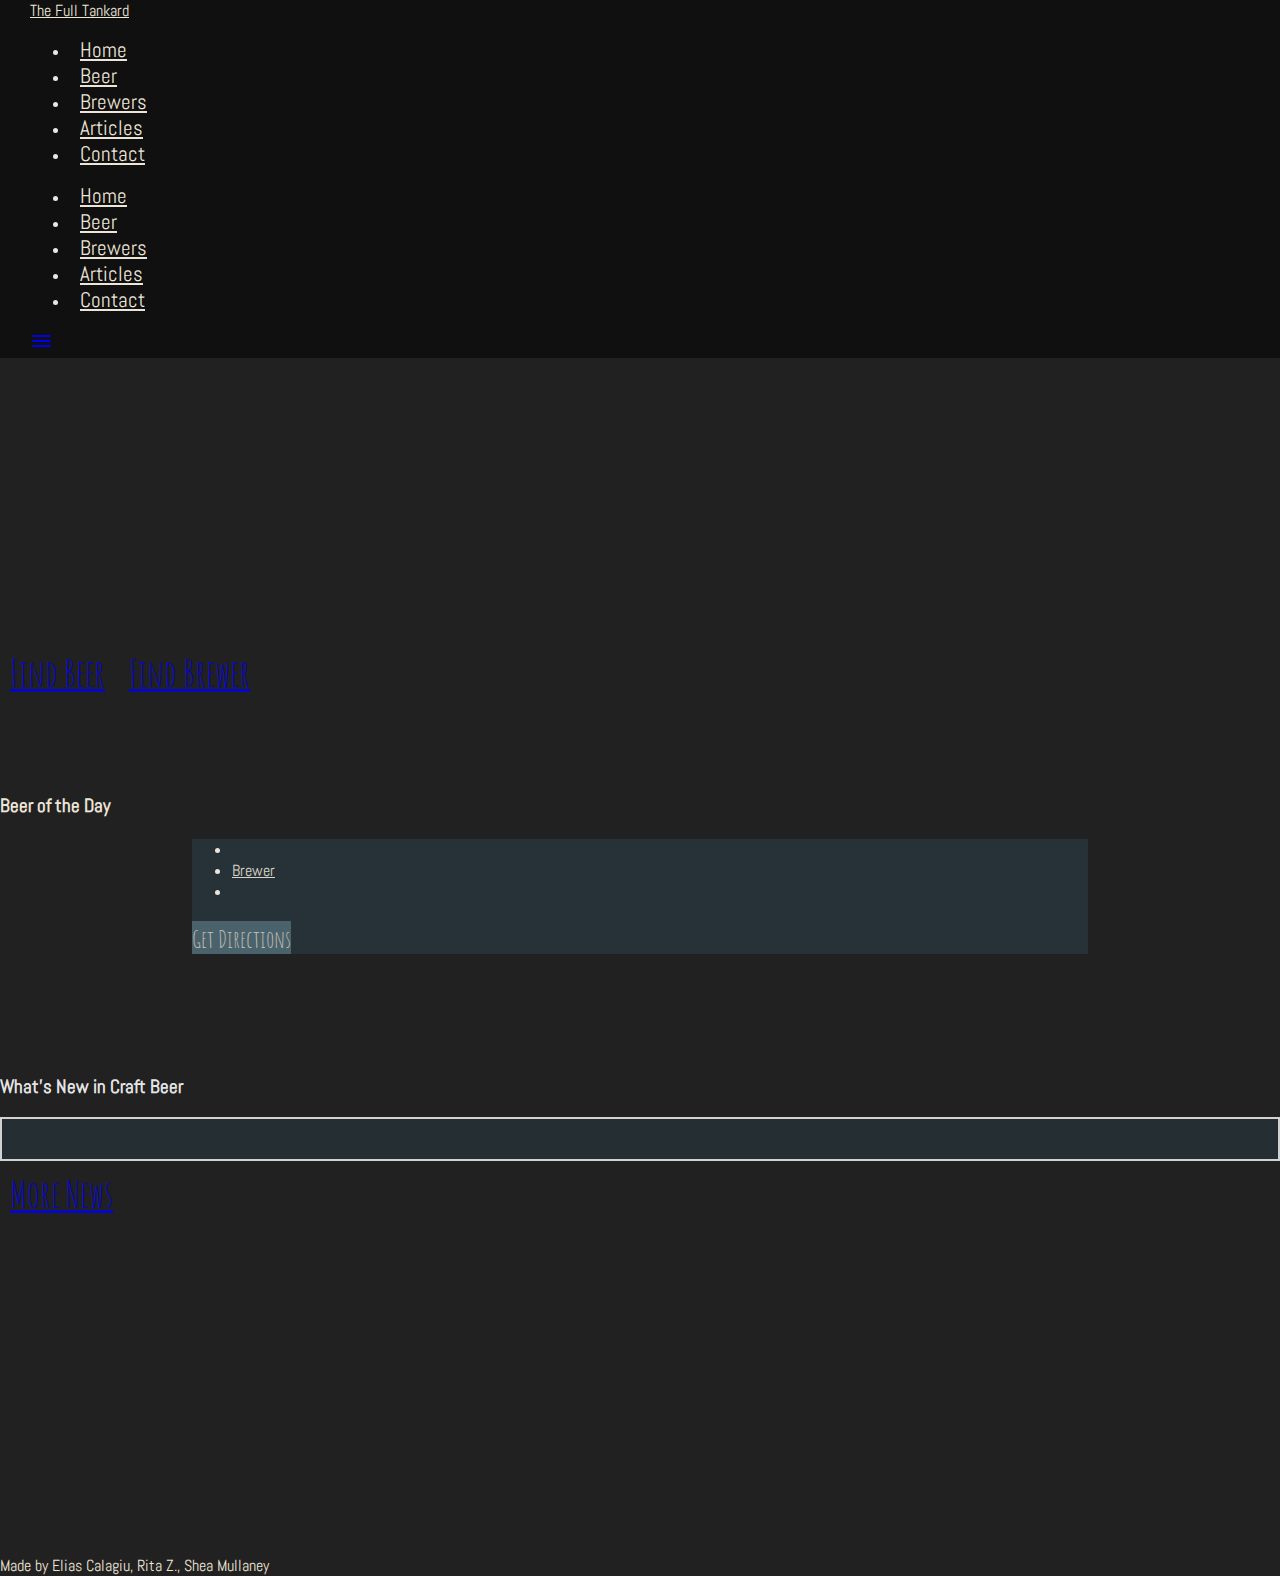
==== commit 96f34ed9: "Merge pull request #35 from seagda/advance-styling-and-add-localstorage-functionality" ====
--- a/index.html
+++ b/index.html
@@ -5,17 +5,16 @@
     <meta charset="UTF-8">
     <meta name="viewport" content="width=device-width, initial-scale=1.0">
     <link rel="preconnect" href="https://fonts.gstatic.com">
-    <link
-        href="https://fonts.googleapis.com/css2?family=Amatic+SC:wght@700&family=Abel&family=Handlee&display=swap"
+    <link href="https://fonts.googleapis.com/css2?family=Amatic+SC:wght@700&family=Abel&family=Handlee&display=swap"
         rel="stylesheet">
 
     <link href="https://fonts.googleapis.com/icon?family=Material+Icons" rel="stylesheet">
 
     <link type="text/css" rel="stylesheet" href="https://materializecss.com/dist/css/materialize.min.css" />
 
+    <link rel="stylesheet" href="assets/css/style.css">
     <link rel="stylesheet" href="assets/css/index.css">
-    <link rel="stylesheet" href="assets/css/style.css">
-    <title>The Full Tankard</title>
+    <title>The Full Tankard | Home</title>
 </head>
 
 <body>
@@ -24,6 +23,7 @@
             <section class="nav-wrapper">
                 <a id="logo-container" href="index.html" class="brand-logo">The Full Tankard</a>
                 <ul class="right hide-on-med-and-down">
+                    <li><a href="index.html">Home</a></li>
                     <li><a href="assets/html/beer.html">Beer</a></li>
                     <li><a href="assets/html/brewery.html">Brewers</a></li>
                     <li><a href="assets/html/article.html">Articles</a></li>
@@ -31,6 +31,7 @@
                 </ul>
 
                 <ul id="nav-mobile" class="sidenav">
+                    <li><a href="index.html">Home</a></li>
                     <li><a href="assets/html/beer.html">Beer</a></li>
                     <li><a href="assets/html/brewery.html">Brewers</a></li>
                     <li><a href="assets/html/article.html">Articles</a></li>
@@ -44,7 +45,8 @@
             <section class="container">
                 <br><br>
                 <section class="row center" id="btns">
-                    <a class="waves-effect orange accent-3 btn-large beer-btn btn" href="assets/html/beer.html">Find Beer</a>
+                    <a class="waves-effect orange accent-3 btn-large beer-btn btn" href="assets/html/beer.html">Find
+                        Beer</a>
                     <a class="waves-effect brown darken-3 btn-large brewery-btn btn"
                         href="assets/html/brewery.html">Find Brewer</a>
                 </section>
@@ -55,41 +57,36 @@
 
 
     <section class="container">
-        <section class="section">
-            <section class="row center">
-                <section class="col s12">
-                    <h3>Beer of the Day</h3>
-                    <h4 id="rand-beer"></h4>
-                    <section class="row">
-                        <section class="col s3"></section>
-                        <section class="col s6">
-                            <section class="card">
-                                <section class="card-content">
-                                    <p id="description"></p>
-                                </section>
-                                <section class="card-tabs">
-                                    <ul class="tabs tabs-fixed-width">
-                                        <li class="tab" id="style-tab"><a href="#style">Style</a></li>
-                                        <li class="tab" id="brewery-tab"><a class="active" href="#brewery">Brewery</a>
-                                        </li>
-                                        <li class="tab" id="website-tab"><a href="#website">Website</a></li>
-                                    </ul>
-                                </section>
-                                <section class="card-content">
-                                    <section id="style">
-                                        <h5 id="style-name"></h5>
-                                    </section>
-                                    <section id="brewery">
-                                        <h5 id="brewery-name"></h5>
-                                        <section id="rand-address"></section>
-                                        <a class="waves-effect btn get-direction-btn" id="get-direction"
-                                            target="_blank">Get
-                                            Directions</a>
-                                    </section>
-                                    <section id="website">
-                                        <h5 id="url"></h5>
-                                    </section>
-                                </section>
+        <section class="row center">
+            <section class="col s12">
+                <h3>Beer of the Day</h3>
+                <h4 id="rand-beer"></h4>
+                <section class="row">
+                    <section class="card rand-card">
+                        <section class="card-content">
+                            <p id="rand-description"></p>
+                        </section>
+                        <section>
+                            <ul class="tabs tabs-fixed-width">
+                                <li class="tab"><a href="#rand-style">Style</a></li>
+                                <li class="tab"><a class="active" href="#rand-brewer">Brewer</a>
+                                </li>
+                                <li class="tab"><a href="#rand-website">Website</a></li>
+                            </ul>
+                        </section>
+
+                        <section class="card-content">
+                            <section id="rand-style">
+                                <h5 id="rand-style-name"></h5>
+                            </section>
+                            <section id="rand-brewer">
+                                <h5 id="rand-brewer-name"></h5>
+                                <section id="rand-address"></section>
+                                <a class="waves-effect btn get-direction-btn" id="get-direction" target="_blank">Get
+                                    Directions</a>
+                            </section>
+                            <section id="rand-website">
+                                <h5 id="rand-url"></h5>
                             </section>
                         </section>
                     </section>
@@ -100,43 +97,45 @@
 
     <section class="parallax-container valign-wrapper">
         <section class="section no-pad-bot">
-            <section class="container" id="article-container">
-
-<!-- news card goes here -->
-                <section class="card horizontal" id="articles-box">
-                    <section class="card-stacked">
-                        <section id="article-list">
-                            <h3>What's New in Craft Beer</h3>
-
-                        </section>
-                        <section class="row center">
-                            <a class="waves-effect brown darken-3 btn-large brewery-btn btn" href="assets/html/article.html">More News</a>
+            <section class="container">
+                <section class="row center">
+                    <h3>What's New in Craft Beer</h3>
+                </section>
+                <section class="row" id="article-container">
+                    <section class="card-panel" id="articles-box">
+                        <section id="article-list"></section>
+                        <section class="preloader-wrapper active">
+                            <section class="spinner-layer spinner-blue-only">
+                                <section class="circle-clipper left">
+                                    <section class="circle"></section>
+                                </section>
+                                <section class="gap-patch">
+                                    <section class="circle"></section>
+                                </section>
+                                <section class="circle-clipper right">
+                                    <section class="circle"></section>
+                                </section>
+                            </section>
                         </section>
                     </section>
-
+                    <section class="row center">
+                        <a class="waves-effect blue-grey darken-4 btn-large brewery-btn btn"
+                            href="assets/html/article.html">More News</a>
+                    </section>
                 </section>
-<!-- news card ends -->
             </section>
+            <section class="parallax background-img2"></section>
         </section>
-        <section class="parallax background-img2"></section>
     </section>
 
     <footer class="page-footer grey darken-4">
-        <section class="footer-copyright">
-            <section class="container">
-                Made by <span class="brown-text text-lighten-3" href="">Elias Calagiu, Rita Z., Shea Mullaney</span>
-            </section>
-        </section>
+        <p class="footer-copyright">Made by Elias Calagiu, Rita Z., Shea Mullaney</p>
     </footer>
 
     <script src="https://code.jquery.com/jquery-2.1.1.min.js"></script>
     <script src="https://materializecss.com/dist/js/materialize.js"></script>
     <script src="./assets/script/animate.js"></script>
     <script src="assets/script/script.js"></script>
-    <script>
-
-
-    </script>
 </body>
 
 </html>--- a/assets/css/style.css
+++ b/assets/css/style.css
@@ -5,6 +5,8 @@
   color: #eee5d9;
   font-family: 'Abel', sans-serif;
   /* font-family: 'Handlee', cursive; */
+  position: relative;
+  min-height: 100vh;
 }
 
 .btn, .input-field, .sliders>.col.s5>p {
@@ -25,6 +27,7 @@
   border: none;
   background-color: transparent;
   color: #ffab40;
+  text-decoration: underline;
 }
 
 .link:hover {
@@ -58,10 +61,6 @@
   font-size: 2.3rem;
 }
 
-.container {
-  margin-top: 50px;
-}
-
 .card {
   background-color: #263238;
 }
@@ -86,22 +85,33 @@
   color: #eee5d9;
 }
 
-.footer-copyright .container {
-  margin-top: 0;
+.container {
+  margin-top: 50px;
+  padding-bottom: 3rem;
+}
+
+.footer-copyright {
+  margin: 0 auto;
+  justify-content: center !important;
 }
 
 .page-footer {
-  margin: 0;
+  position: absolute;
+  bottom: 0;
+  width: 100%;
+  height: 20px;
 }
 
 footer {
   padding-top: 0 !important;
 }
 
-.footer {
-  position: absolute;
-  bottom: 0;
-  width: 100%;
+.preloader-wrapper {
+  left: 47%;
+}
+
+.hidden {
+  display: none;
 }
 
 @media (max-width: 992px) {
@@ -112,13 +122,12 @@
     padding: 10px 32px;
     width: 40%;
   }
-  .sidenav li>a, .menu {
+  #nav-mobile li>a, .menu {
     color: #eee5d9;
     font-size: 1.3rem;
   }
-  button {
-    height: 40px;
-    width: 20%;
+  .waves-effect {
+    height: 60px;
     font-size: 2rem;
   }
 }
@@ -145,7 +154,7 @@
     white-space: nowrap;
     padding-left: 20px;
   }
-  .sidenav li>a {
+  #nav-mobile li>a {
     padding: 0 10px;
   }
 }--- a/assets/css/index.css
+++ b/assets/css/index.css
@@ -38,7 +38,6 @@
 
 .parallax-container {
   min-height: 500px;
-  line-height: 0;
   height: auto;
   color: rgba(255, 255, 255, .9);
 }
@@ -47,21 +46,18 @@
   width: 100%;
 }
 
-.icon-block {
-  padding: 0 15px;
+.rand-card .card-content:first-child {
+  background-color: #eee5d9;
+  color: #263238;
 }
 
-.icon-block .material-icons {
-  font-size: inherit;
+.rand-card {
+  width: 70%;
+  margin: auto;
 }
 
 .tabs .indicator {
   background-color: #eee5d9;
-}
-
-.card .card-content:first-child {
-  background-color: #eee5d9;
-  color: #263238;
 }
 
 .tabs .tab a {
@@ -72,6 +68,10 @@
   background-color: #263238;
   opacity: 0.9;
   color: #eee5d9;
+}
+
+#rand-style-name {
+  margin-top: 0;
 }
 
 a.get-direction-btn {
@@ -88,26 +88,68 @@
   color: #546e7a;
 }
 
-@media (max-width: 600px) {
-  .beer-btn, .brewery-btn {
-    display: block;
-    min-width: 130px;
-    min-height: 50px;
-    margin: 20px auto;
-  }
-  #btns {
-    margin-top: 150px;
-  }
-}
-
 #articles-box {
   margin: 10px 0;
   border: 2px solid white;
   padding: 20px;
   font-size: 1.5rem;
-  background:rgba(241, 225, 191, 0.75);
+  background-color: #263238;
+  opacity: 0.8;
+  overflow: visible;
 }
 
-#articles-box h3 {
-  color: #263238;
+#article-list span a {
+  text-transform: none;
+  display: inline-block;
+  white-space: nowrap;
+  width: 800px;
+  overflow: hidden;
+  text-overflow: ellipsis;
+}
+
+#news-btn-row {
+  margin-bottom: 0;
+}
+
+#article-list span {
+  display: block;
+}
+
+@media (max-width: 1199px) {
+  #article-list span a {
+    width: 600px;
+  }
+}
+
+@media (max-width: 992px) {
+  .beer-btn, .brewery-btn {
+    padding-top: 5px;
+  }
+}
+
+@media (max-width: 747px) {
+  #article-list span a {
+    width: 400px;
+  }
+}
+
+@media (max-width: 671px) {
+  .beer-btn, .brewery-btn {
+    display: block;
+    min-width: 130px;
+    min-height: 50px;
+    margin: 20px auto !important;
+  }
+  #btns {
+    margin-top: 150px;
+  }
+  #article-list span a {
+    width: 300px;
+  }
+}
+
+@media (max-width: 400px) {
+  .preloader-wrapper {
+    left: 42%;
+  }
 }